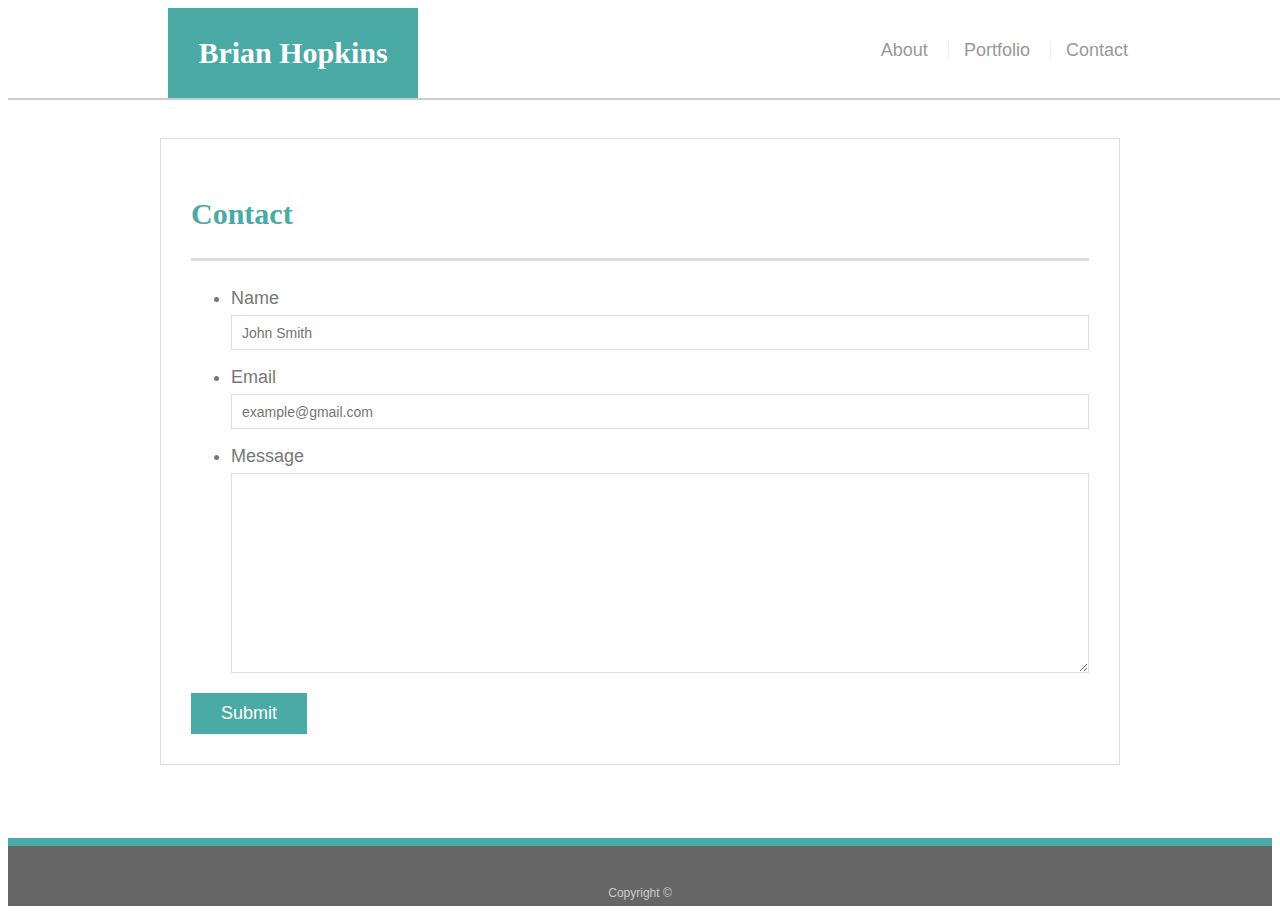
==== contact.html @ 04783b8d "adding files" ====
<!doctype html>
<html lang="en-us">

<head>
  <meta charset="UTF-8">
  <title>Contact | Brian Hopkins</title>
  <link rel="stylesheet" type="text/css" href="assets/css/style.css">
</head>

<body>

  <header id="masthead">
    <div class="container">
      <a href="index.html" id="logo">Brian Hopkins</a>
      <nav>
        <a href="index.html">About</a>
        <a href="portfolio.html">Portfolio</a>
        <a href="contact.html">Contact</a>
      </nav>
    </div>
  </header>

  <div id="main-container" class="container">
    <section class="main-section">
      <h1>Contact</h1>

      <form id="contact-form">
        <ul>
          <li>
            <label for="name">Name</label>
            <input type="text" id="name" name="name" placeholder="John Smith" required="required">
          </li>
          <li>
            <label for="email">Email</label>
            <input type="email" id="email" name="email" placeholder="example@gmail.com" required="required">
          </li>
          <li>
            <label for="message">Message</label>
            <textarea id="message" name="message" required="required"></textarea>
          </li>
        </ul>
        <input type="submit">
      </form>

    </section>

  </div>

  <footer>
    <div class="container">
      Copyright &copy; 
    </div>
  </footer>
</body>

</html>
---- assets/css/style.css ----
body {
    font-family: Arial, "Helvetica Neue", Helvetica, sans-serif;
    font-size: 18px;
    line-height: 34px;
    color: #777777;
    background: url("../images/concrete_seamless.png");
  }
  
  * {
    box-sizing: border-box;
  }
  
  /* general */
  
  .container {
    width: 100%;
    max-width: 960px;
    margin: 0 auto;
    clear: both;
  }
  
  h1,
  h2,
  h3,
  p {
    margin-bottom: 20px;
  }
  
  p:last-child {
    margin-bottom: 0;
  }
  
  h1,
  h2,
  h3 {
    font-family: Georgia, Times, "Times New Roman", serif;
    font-weight: 700;
    color: #4aaaa5;
  }
  
  h1 {
    padding-bottom: 20px;
    font-size: 30px;
    line-height: 49px;
    border-bottom: 3px solid #dddddd;
  }
  
  h2,
  h3 {
    font-size: 22px;
  }
  
  /* header */
  
  #masthead {
    position: fixed;
    z-index: 99;
    width: 100%;
    margin: 0 0 30px;
    overflow: auto;
    color: #ffffff;
    background: #ffffff;
    border-bottom: 2px solid #cccccc;
  }
  
  #logo {
    float: left;
    width: 250px;
    height: 90px;
    font-family: Georgia, Times, "Times New Roman", serif;
    font-size: 30px;
    font-weight: 700;
    line-height: 90px;
    color: #ffffff;
    text-align: center;
    text-decoration: none;
    background: #4aaaa5;
  }
  
  nav {
    float: right;
    margin-top: 25px;
  }
  
  nav a {
    display: inline-block;
    padding-left: 15px;
    margin-left: 15px;
    line-height: 18px;
    color: #999;
    text-decoration: none;
    border-left: 1px solid #efefef;
  }
  
  nav a:first-child {
    border-left: 0 none;
  }
  
  /* footer */
  
  footer {
    padding: 30px 0;
    clear: both;
    font-size: 12px;
    color: #ffffff;
    color: #cccccc;
    text-align: center;
    background: #666666;
    border-top: 8px solid #4aaaa5;
    height: 50px;
  }
  
  h3, h2 {
    padding-bottom: 20px;
    margin-bottom: 15px;
    line-height: 22px;
    border-bottom: 2px solid #eeeeee;
  }
  
  /* main */
  
  #main-container {
    padding-top: 130px;
    min-height: calc(100vh - 70px);
  }
  
  .main-section {
    float: left;
    width: 100%;
    max-width: 960px;
    padding: 30px;
    margin: 0 0 40px;
    background: #ffffff;
    border: 1px solid #dddddd;
  }
  
  /* portfolio page */
  
  .work {
    position: relative;
    float: left;
    width: 274px;
    margin: 20px 0 25px;
    overflow: auto;
  }
  
  .work:nth-child(even) {
    margin-right: 40px;
  }
  
  .work img {
    width: 100%;
    border: 0 none;
    opacity: 0.8;
  }
  
  .work h3 {
    position: absolute;
    bottom: 20px;
    width: 100%;
    padding: 15px;
    margin-bottom: 0;
    font-weight: 300;
    line-height: 30px;
    color: #ffffff;
    text-align: center;
    background: #4aaaa5;
    border-bottom: 0;
  }
  
  .auth-image {
    float: left;
    width: 200px;
    height: auto;
    margin-top: 10px;
    margin-right: 25px;
  }
  
  /* contact page */
  
  #contact-form ul {
    margin-bottom: 20px;
  }
  
  #contact-form li {
    margin-bottom: 10px;
  }
  
  label,
  input[type=text],
  input[type=email],
  textarea {
    display: block;
    width: 100%;
  }
  
  input[type=text],
  input[type=email],
  textarea {
    height: 35px;
    padding: 0 10px;
    font-size: 14px;
    border: 1px solid #dddddd;
  }
  
  textarea {
    height: 200px;
  }
  
  input[type=submit] {
    padding: 10px 30px;
    font-size: 18px;
    color: #ffffff;
    cursor: pointer;
    background: #4aaaa5;
    border: 0 none;
  }
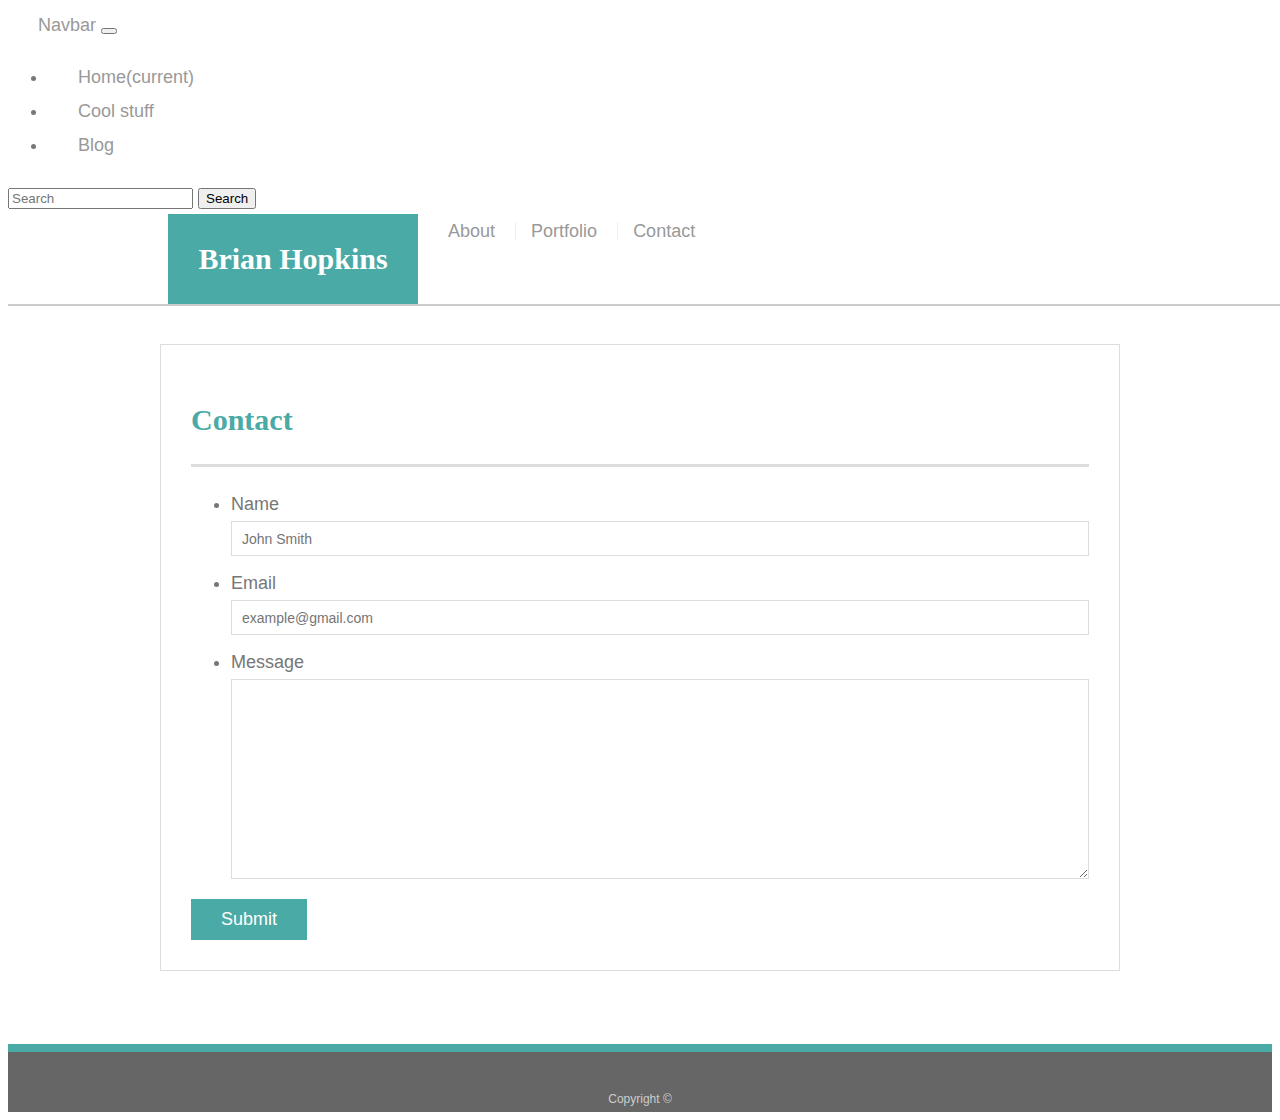
==== commit 87bcf177: "latest code" ====
--- a/contact.html
+++ b/contact.html
@@ -2,55 +2,81 @@
 <html lang="en-us">
 
 <head>
-  <meta charset="UTF-8">
-  <title>Contact | Brian Hopkins</title>
-  <link rel="stylesheet" type="text/css" href="assets/css/style.css">
+    <meta charset="UTF-8">
+    <title>Contact | Brian Hopkins</title>
+    <link rel="stylesheet" href="https://stackpath.bootstrapcdn.com/bootstrap/4.2.1/css/bootstrap.min.css" integrity="sha384-GJzZqFGwb1QTTN6wy59ffF1BuGJpLSa9DkKMp0DgiMDm4iYMj70gZWKYbI706tWS"
+        crossorigin="anonymous">
+    <link rel="stylesheet" type="text/css" href="assets/css/style.css">
 </head>
 
 <body>
 
-  <header id="masthead">
-    <div class="container">
-      <a href="index.html" id="logo">Brian Hopkins</a>
-      <nav>
-        <a href="index.html">About</a>
-        <a href="portfolio.html">Portfolio</a>
-        <a href="contact.html">Contact</a>
-      </nav>
+        <nav class="navbar navbar-expand-lg navbar-dark bg-dark">
+            <a class="navbar-brand" href="#">Navbar</a>
+            <button class="navbar-toggler" type="button" data-toggle="collapse" data-target="#navbarNav" aria-controls="navbarNav"
+                aria-expanded="false" aria-label="Toggle navigation">
+                <span class="navbar-toggler-icon"></span>
+            </button>
+            <div class="collapse navbar-collapse" id="navbarNav">
+                <ul class="navbar-nav">
+                    <li class="nav-item active">
+                        <a class="nav-link" href="#">Home<span class="sr-only">(current)</span></a>
+                    </li>
+                    <li class="nav-item">
+                        <a class="nav-link" href="#">Cool stuff</a>
+                    </li>
+                    <li class="nav-item">
+                        <a class="nav-link" href="#">Blog</a>
+                    </li>
+                </ul>
+                <form class="form-inline ml-md-auto">
+                    <input class="form-control mr-sm-2" type="search" placeholder="Search" aria-label="Search">
+                    <button class="btn btn-outline-success my-2 my-sm-0" type="submit">Search</button>
+                </form>
+        </nav>
+    
+        <header id="masthead">
+        <div class="container">
+            <a href="index.html" id="logo">Brian Hopkins</a>
+            <nav>
+                <a href="index.html">About</a>
+                <a href="portfolio.html">Portfolio</a>
+                <a href="contact.html">Contact</a>
+            </nav>
+        </div>
+    </header>
+
+    <div id="main-container" class="container">
+        <section class="main-section">
+            <h1>Contact</h1>
+
+            <form id="contact-form">
+                <ul>
+                    <li>
+                        <label for="name">Name</label>
+                        <input type="text" id="name" name="name" placeholder="John Smith" required="required">
+                    </li>
+                    <li>
+                        <label for="email">Email</label>
+                        <input type="email" id="email" name="email" placeholder="example@gmail.com" required="required">
+                    </li>
+                    <li>
+                        <label for="message">Message</label>
+                        <textarea id="message" name="message" required="required"></textarea>
+                    </li>
+                </ul>
+                <input type="submit">
+            </form>
+
+        </section>
+
     </div>
-  </header>
 
-  <div id="main-container" class="container">
-    <section class="main-section">
-      <h1>Contact</h1>
-
-      <form id="contact-form">
-        <ul>
-          <li>
-            <label for="name">Name</label>
-            <input type="text" id="name" name="name" placeholder="John Smith" required="required">
-          </li>
-          <li>
-            <label for="email">Email</label>
-            <input type="email" id="email" name="email" placeholder="example@gmail.com" required="required">
-          </li>
-          <li>
-            <label for="message">Message</label>
-            <textarea id="message" name="message" required="required"></textarea>
-          </li>
-        </ul>
-        <input type="submit">
-      </form>
-
-    </section>
-
-  </div>
-
-  <footer>
-    <div class="container">
-      Copyright &copy; 
-    </div>
-  </footer>
+    <footer>
+        <div class="container">
+            Copyright &copy;
+        </div>
+    </footer>
 </body>
 
-</html>
+</html>--- a/assets/css/style.css
+++ b/assets/css/style.css
@@ -75,11 +75,6 @@
     text-align: center;
     text-decoration: none;
     background: #4aaaa5;
-  }
-  
-  nav {
-    float: right;
-    margin-top: 25px;
   }
   
   nav a {
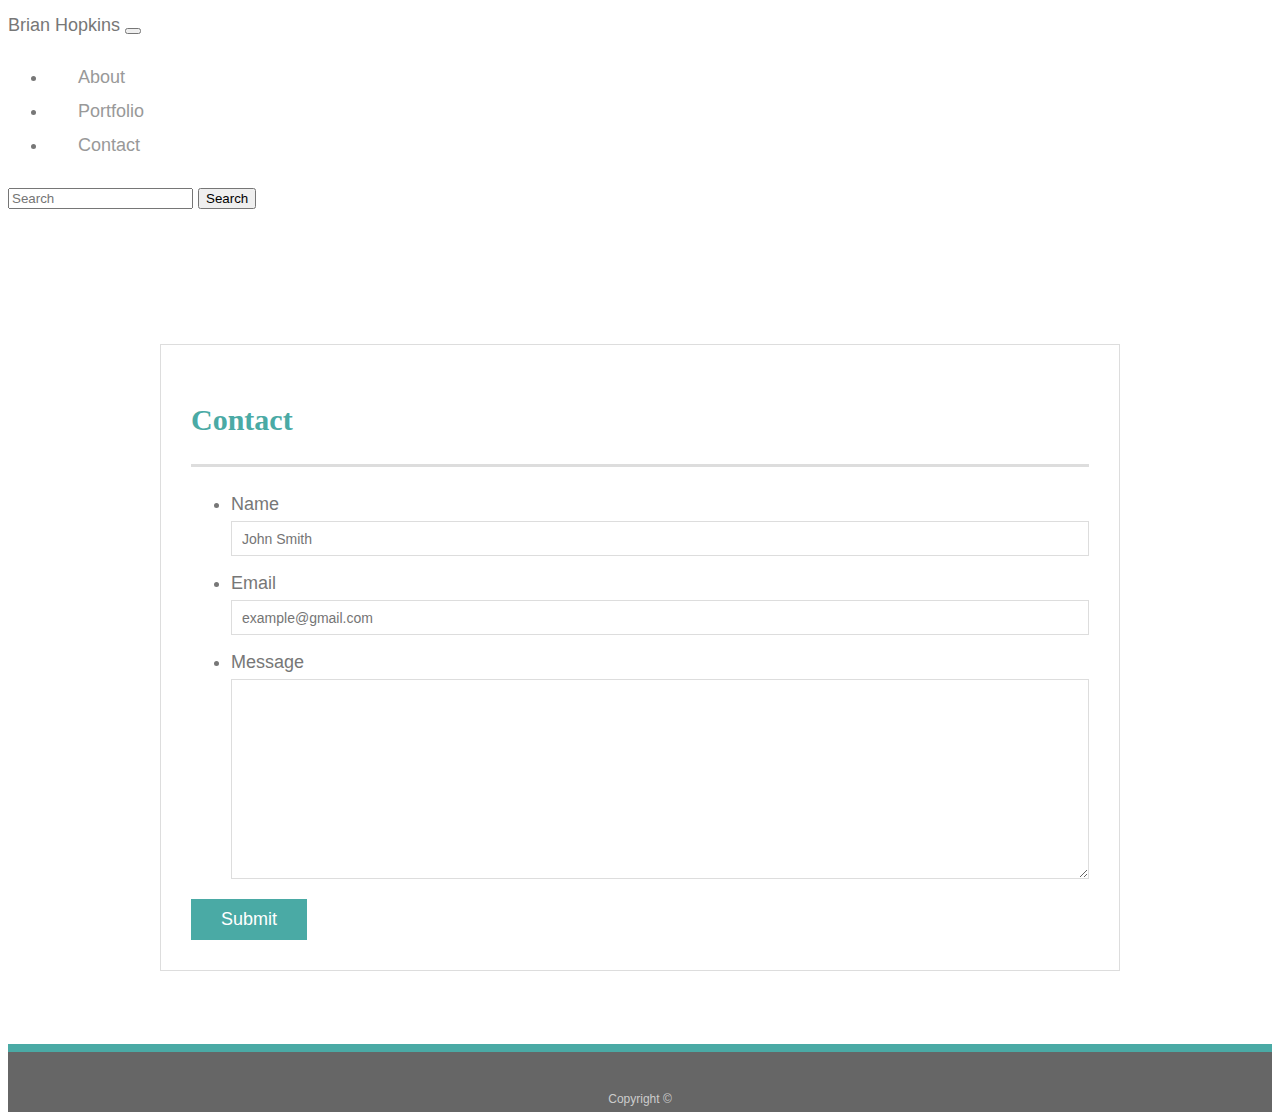
==== commit 62f1f354: "latest" ====
--- a/contact.html
+++ b/contact.html
@@ -11,31 +11,31 @@
 
 <body>
 
-        <nav class="navbar navbar-expand-lg navbar-dark bg-dark">
-            <a class="navbar-brand" href="#">Navbar</a>
-            <button class="navbar-toggler" type="button" data-toggle="collapse" data-target="#navbarNav" aria-controls="navbarNav"
-                aria-expanded="false" aria-label="Toggle navigation">
-                <span class="navbar-toggler-icon"></span>
-            </button>
-            <div class="collapse navbar-collapse" id="navbarNav">
-                <ul class="navbar-nav">
-                    <li class="nav-item active">
-                        <a class="nav-link" href="#">Home<span class="sr-only">(current)</span></a>
-                    </li>
-                    <li class="nav-item">
-                        <a class="nav-link" href="#">Cool stuff</a>
-                    </li>
-                    <li class="nav-item">
-                        <a class="nav-link" href="#">Blog</a>
-                    </li>
-                </ul>
-                <form class="form-inline ml-md-auto">
-                    <input class="form-control mr-sm-2" type="search" placeholder="Search" aria-label="Search">
-                    <button class="btn btn-outline-success my-2 my-sm-0" type="submit">Search</button>
-                </form>
-        </nav>
-    
-        <header id="masthead">
+    <nav class="navbar navbar-expand-lg fixed-top navbar-dark bg-dark">
+        <span class="navbar-brand mb-0 h1">Brian Hopkins</span>
+        <button class="navbar-toggler" type="button" data-toggle="collapse" data-target="#navbarNav" aria-controls="navbarNav"
+            aria-expanded="false" aria-label="Toggle navigation">
+            <span class="navbar-toggler-icon"></span>
+        </button>
+        <div class="collapse navbar-collapse" id="navbarNav">
+            <ul class="navbar-nav">
+                <li class="nav-item">
+                    <a class="nav-link" href="index.html">About</a>
+                </li>
+                <li class="nav-item">
+                    <a class="nav-link" href="portfolio.html">Portfolio</a>
+                </li>
+                <li class="nav-item">
+                    <a class="nav-link" href="contact.html">Contact</a>
+                </li>
+            </ul>
+            <form class="form-inline ml-md-auto">
+                <input class="form-control mr-sm-2" type="search" placeholder="Search" aria-label="Search">
+                <button class="btn btn-outline-success my-2 my-sm-0" type="submit">Search</button>
+            </form>
+    </nav>
+
+    <!--<header id="masthead">
         <div class="container">
             <a href="index.html" id="logo">Brian Hopkins</a>
             <nav>
@@ -44,7 +44,7 @@
                 <a href="contact.html">Contact</a>
             </nav>
         </div>
-    </header>
+    </header> -->
 
     <div id="main-container" class="container">
         <section class="main-section">
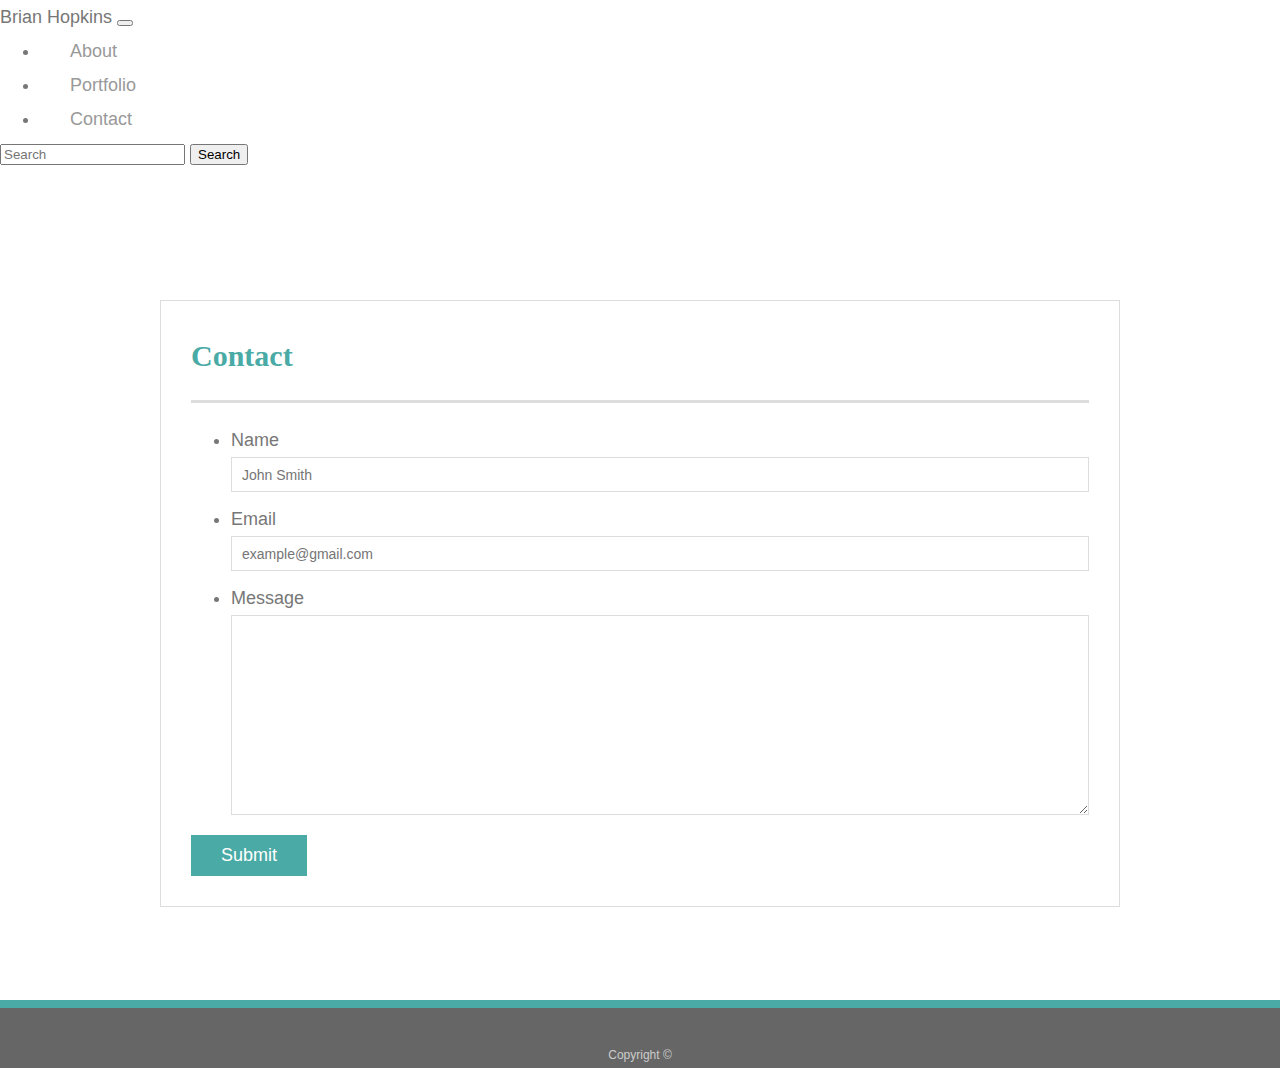
==== commit 358ed779: "latest" ====
--- a/contact.html
+++ b/contact.html
@@ -3,6 +3,7 @@
 
 <head>
     <meta charset="UTF-8">
+    <meta name="viewport" content="width=device-width, initial-scale=1">
     <title>Contact | Brian Hopkins</title>
     <link rel="stylesheet" href="https://stackpath.bootstrapcdn.com/bootstrap/4.2.1/css/bootstrap.min.css" integrity="sha384-GJzZqFGwb1QTTN6wy59ffF1BuGJpLSa9DkKMp0DgiMDm4iYMj70gZWKYbI706tWS"
         crossorigin="anonymous">
--- a/assets/css/style.css
+++ b/assets/css/style.css
@@ -8,6 +8,7 @@
   
   * {
     box-sizing: border-box;
+    margin: 0;
   }
   
   /* general */
@@ -210,4 +211,20 @@
     background: #4aaaa5;
     border: 0 none;
   }
+
+  @media screen and (max-width: 1100px) {
+    body {
+      background-color: purple;
+    }
+  }
+
+  @media screen and (max-width: 768px) {
+    body {
+      background-color: #333;
+    }
+  }
+
+  .wrapper {
+      width: 600px;
+  }
   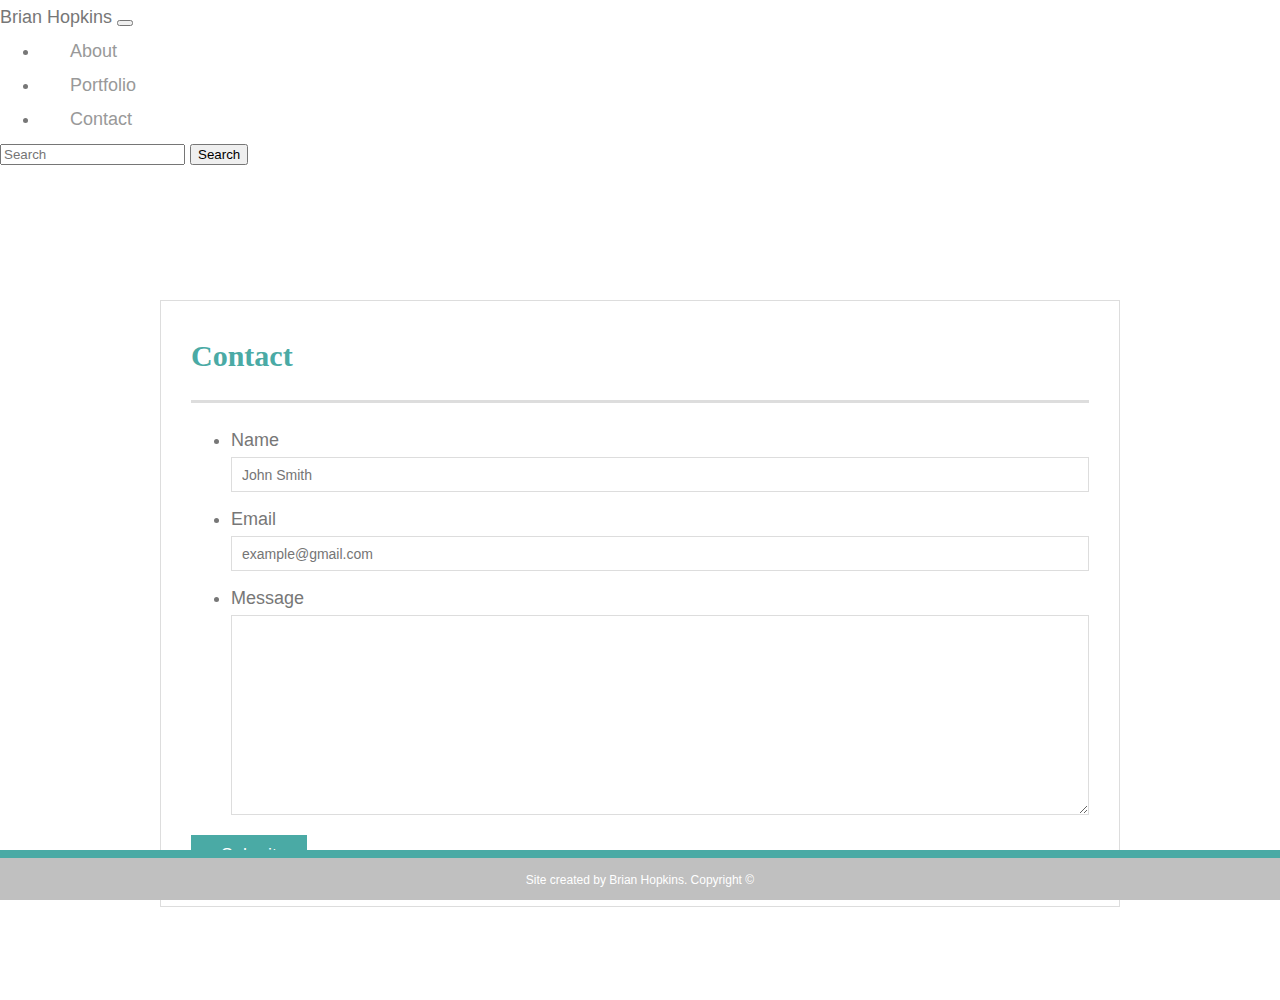
==== commit 03091271: "latest" ====
--- a/contact.html
+++ b/contact.html
@@ -72,9 +72,9 @@
         </section>
 
     </div>
-
-    <footer>
+    <footer class="footer">
         <div class="container">
+            <span class="text-muted">Site created by Brian Hopkins.</span>
             Copyright &copy;
         </div>
     </footer>
--- a/assets/css/style.css
+++ b/assets/css/style.css
@@ -95,7 +95,7 @@
   /* footer */
   
   footer {
-    padding: 30px 0;
+    padding: 5px 0;
     clear: both;
     font-size: 12px;
     color: #ffffff;
@@ -146,15 +146,16 @@
   
   .work img {
     width: 100%;
+    height: auto;
     border: 0 none;
     opacity: 0.8;
   }
   
   .work h3 {
     position: absolute;
-    bottom: 20px;
-    width: 100%;
-    padding: 15px;
+    bottom: 5px;
+    width: 100%;
+    padding: 1px;
     margin-bottom: 0;
     font-weight: 300;
     line-height: 30px;
@@ -212,15 +213,26 @@
     border: 0 none;
   }
 
+  .footer {
+    background-color: silver;
+    bottom: 0;
+    left: 0;
+    right: 0;
+    position: fixed;
+    height: 50px;
+    text-align: center;
+    color: white;
+  }
+
   @media screen and (max-width: 1100px) {
     body {
-      background-color: purple;
+      background-color: lightblue;
     }
   }
 
   @media screen and (max-width: 768px) {
     body {
-      background-color: #333;
+      background-color: lightskyblue;
     }
   }
 
